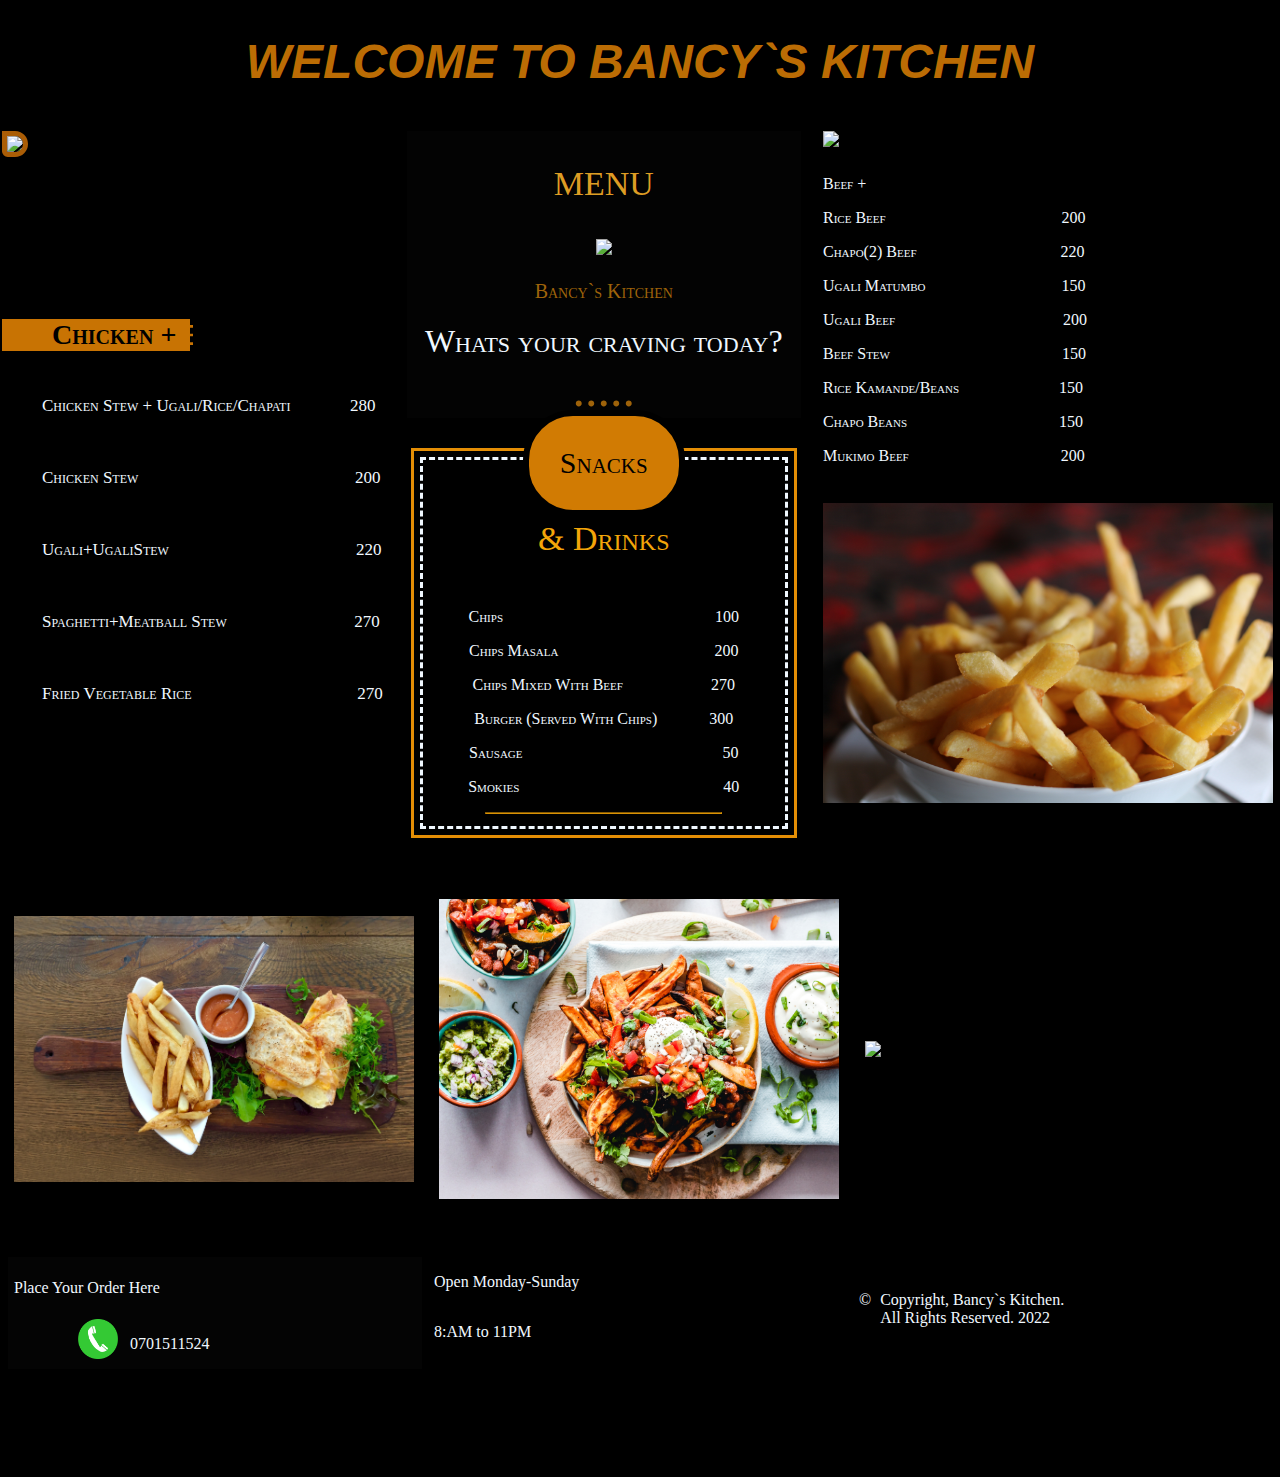
==== menu.html @ c7da1575 "menu.html" ====
<!DOCTYPE html>
<html lang="en">
    <head>
        <title>
            Bancy`s Kitchen-Menu
        
        </title>
        <meta charset="UTF-8">
        <meta http-equiv="X-UA-Compatible" content="IE=edge">
        <meta name="viewport" content="width=device-width, initial-scale=1.0">
        <link rel="stylesheet" href="styles/menu.css">
        <link rel = "icon" href = 
        "assets/flame.jpg" 
        type = "image/x-icon">

        <!--google fonts...Roboto  -->
        <link rel="preconnect" href="https://fonts.googleapis.com">
        <link rel="preconnect" href="https://fonts.gstatic.com" crossorigin>
        <link href="https://fonts.googleapis.com/css2?family=Roboto:wght@400;500;700&display=swap" rel="stylesheet">
    
    
    </head>

    <body>
        <section class="main-section">
            <header class="upper-section">
                <H1>WELCOME TO BANCY`S KITCHEN</H1>
            </header>
        
            <article class="middle-house"> 

                <div class="left-section">
                    <div class="burger">
                        <img class="burger-image" src="https://c.ndtvimg.com/2022-06/gp4k2jro_burgers_625x300_20_June_22.jpg?im=FeatureCrop,algorithm=dnn,width=620,height=350">

                    </div>

                    <div class="lower-left-section">
                        <div class="chicken-div">
                            <h3>Chicken + &nbsp;</h3>

                        </div>
                        

                    </div>

                    <div class="combo-text">
                        <p>
                            Chicken Stew + Ugali/Rice/Chapati &nbsp;&nbsp;&nbsp;&nbsp;&nbsp;&nbsp;&nbsp;&nbsp;&nbsp;&nbsp;&nbsp;&nbsp;&nbsp;280
                        </p><br>
                        <P>Chicken Stew &nbsp;&nbsp;&nbsp;&nbsp;&nbsp;&nbsp;&nbsp;&nbsp;&nbsp;&nbsp;&nbsp;&nbsp;&nbsp;&nbsp;&nbsp;&nbsp;&nbsp;&nbsp;&nbsp;&nbsp;&nbsp;&nbsp;&nbsp;&nbsp;&nbsp;&nbsp;&nbsp;&nbsp;&nbsp;&nbsp;&nbsp;&nbsp;&nbsp;&nbsp;&nbsp;&nbsp;&nbsp;&nbsp;&nbsp;&nbsp;&nbsp;&nbsp;&nbsp;&nbsp;&nbsp;&nbsp;&nbsp;&nbsp;&nbsp;&nbsp;200</P>
                        <br>
                        <p>Ugali+UgaliStew&nbsp;&nbsp;&nbsp;&nbsp;&nbsp;&nbsp;&nbsp;&nbsp;&nbsp;&nbsp;&nbsp;&nbsp;&nbsp;&nbsp;&nbsp;&nbsp;&nbsp;&nbsp;&nbsp;&nbsp;&nbsp;&nbsp;&nbsp;&nbsp;&nbsp;&nbsp;&nbsp;&nbsp;&nbsp;&nbsp;&nbsp;&nbsp;&nbsp;&nbsp;&nbsp;&nbsp;&nbsp;&nbsp;&nbsp;&nbsp;&nbsp;&nbsp;&nbsp;&nbsp;220</p>
                        <br>
                        <p>
                            Spaghetti+Meatball Stew&nbsp;&nbsp;&nbsp;&nbsp;&nbsp;&nbsp;&nbsp;&nbsp;&nbsp;&nbsp;&nbsp;&nbsp;&nbsp;&nbsp;&nbsp;&nbsp;&nbsp;&nbsp;&nbsp;&nbsp;&nbsp;&nbsp;&nbsp;&nbsp;&nbsp;&nbsp;&nbsp;&nbsp;&nbsp;&nbsp;270
                        </p><br>
                        <p>
                            Fried Vegetable Rice&nbsp;&nbsp;&nbsp;&nbsp;&nbsp;&nbsp;&nbsp;&nbsp;&nbsp;&nbsp;&nbsp;&nbsp;&nbsp;&nbsp;&nbsp;&nbsp;&nbsp;&nbsp;&nbsp;&nbsp;&nbsp;&nbsp;&nbsp;&nbsp;&nbsp;&nbsp;&nbsp;&nbsp;&nbsp;&nbsp;&nbsp;&nbsp;&nbsp;&nbsp;&nbsp;&nbsp;&nbsp;&nbsp;&nbsp;270

                        </p>


                    </div>
                    
                </div>



                <div class="middle-section">
                    <div class="upper-middle-section" >
                        <p>MENU</p>

                        <div class="lower-upper-middle-section">
                            <img class="bancys-flame" src="https://media.istockphoto.com/photos/fire-flame-background-picture-id1316230781?b=1&k=20&m=1316230781&s=170667a&w=0&h=P_Gk9-gpOEU6zkvbHJFxIxnzk5KTaUGOjLPny1biOSY=">
                            <p class="ii">Bancy`s Kitchen</p>
                            <p class="iii">Whats your craving today?</p>
                            <p class="orange-dots">.....</p>
                        </div>
                    </div>

                    <div class="middle-middle-section">
                        <div  class="inner-middle-middle-section">
                            <div class="snacks-tag">
                                <p>Snacks</p>
                            </div>
                            <div class="drinks-text">
                                <p>& Drinks</p>

                            </div>
                            <div class="lower-inner-middle-middle-section">
                                <p>
                                    Chips&nbsp;&nbsp;&nbsp;&nbsp;&nbsp;&nbsp;&nbsp;&nbsp;&nbsp;&nbsp;&nbsp;&nbsp;&nbsp;&nbsp;&nbsp;&nbsp;&nbsp;&nbsp;&nbsp;&nbsp;&nbsp;&nbsp;&nbsp;&nbsp;&nbsp;&nbsp;&nbsp;&nbsp;&nbsp;&nbsp;&nbsp;&nbsp;&nbsp;&nbsp;&nbsp;&nbsp;&nbsp;&nbsp;&nbsp;&nbsp;&nbsp;&nbsp;&nbsp;&nbsp;&nbsp;&nbsp;&nbsp;&nbsp;&nbsp;&nbsp;&nbsp;&nbsp;&nbsp;100
                                </p>
                                <p>
                                    Chips Masala&nbsp;&nbsp;&nbsp;&nbsp;&nbsp;&nbsp;&nbsp;&nbsp;&nbsp;&nbsp;&nbsp;&nbsp;&nbsp;&nbsp;&nbsp;&nbsp;&nbsp;&nbsp;&nbsp;&nbsp;&nbsp;&nbsp;&nbsp;&nbsp;&nbsp;&nbsp;&nbsp;&nbsp;&nbsp;&nbsp;&nbsp;&nbsp;&nbsp;&nbsp;&nbsp;&nbsp;&nbsp;&nbsp;&nbsp;200
                                    
                                </p>
                                <p>
                                    Chips Mixed With Beef&nbsp;&nbsp;&nbsp;&nbsp;&nbsp;&nbsp;&nbsp;&nbsp;&nbsp;&nbsp;&nbsp;&nbsp;&nbsp;&nbsp;&nbsp;&nbsp;&nbsp;&nbsp;&nbsp;&nbsp;&nbsp;&nbsp;270

                                </p>
                                <p>
                                    Burger (Served With Chips)&nbsp;&nbsp;&nbsp;&nbsp;&nbsp;&nbsp;&nbsp;&nbsp;&nbsp;&nbsp;&nbsp;&nbsp;&nbsp;300
                                </p>
                                <P>
                                    Sausage&nbsp;&nbsp;&nbsp;&nbsp;&nbsp;&nbsp;&nbsp;&nbsp;&nbsp;&nbsp;&nbsp;&nbsp;&nbsp;&nbsp;&nbsp;&nbsp;&nbsp;&nbsp;&nbsp;&nbsp;&nbsp;&nbsp;&nbsp;&nbsp;&nbsp;&nbsp;&nbsp;&nbsp;&nbsp;&nbsp;&nbsp;&nbsp;&nbsp;&nbsp;&nbsp;&nbsp;&nbsp;&nbsp;&nbsp;&nbsp;&nbsp;&nbsp;&nbsp;&nbsp;&nbsp;&nbsp;&nbsp;&nbsp;&nbsp;&nbsp;50
                                </P>
                                <p>
                                    Smokies&nbsp;&nbsp;&nbsp;&nbsp;&nbsp;&nbsp;&nbsp;&nbsp;&nbsp;&nbsp;&nbsp;&nbsp;&nbsp;&nbsp;&nbsp;&nbsp;&nbsp;&nbsp;&nbsp;&nbsp;&nbsp;&nbsp;&nbsp;&nbsp;&nbsp;&nbsp;&nbsp;&nbsp;&nbsp;&nbsp;&nbsp;&nbsp;&nbsp;&nbsp;&nbsp;&nbsp;&nbsp;&nbsp;&nbsp;&nbsp;&nbsp;&nbsp;&nbsp;&nbsp;&nbsp;&nbsp;&nbsp;&nbsp;&nbsp;&nbsp;&nbsp;40
                                </p>
                                <hr class="menu-line">

                            </div>


                        </div>
                    </div>
                

                </div>




                <div class="right-section">
                    <div class="upper-right-section">
                        <img class="sausage" src="https://www.tastingtable.com/img/gallery/this-is-the-best-percentage-of-fat-for-sausages/intro-1659470551.jpg">
                    </div>
                    
                    <div class="middle-right-section">
                        <div class="Beef">
                            <p>Beef +</p>
                        </div>
                        <div class="middle-middle-right-section">
                            <p>
                                Rice Beef   &nbsp;&nbsp;&nbsp;&nbsp;&nbsp;&nbsp;&nbsp;&nbsp;&nbsp;&nbsp;&nbsp;&nbsp;&nbsp;&nbsp;&nbsp;&nbsp;&nbsp;&nbsp;&nbsp;&nbsp;&nbsp;&nbsp;&nbsp;&nbsp;&nbsp;&nbsp;&nbsp;&nbsp;&nbsp;&nbsp;&nbsp;&nbsp;&nbsp;&nbsp;&nbsp;&nbsp;&nbsp;&nbsp;&nbsp;&nbsp;&nbsp;&nbsp;&nbsp;200

                            </p>
                            <p>
                            Chapo(2) Beef &nbsp;&nbsp;&nbsp;&nbsp;&nbsp;&nbsp;&nbsp;&nbsp;&nbsp;&nbsp;&nbsp;&nbsp;    &nbsp;&nbsp;&nbsp;&nbsp;&nbsp;&nbsp;&nbsp;&nbsp;&nbsp;&nbsp;&nbsp;&nbsp;&nbsp;&nbsp;&nbsp;&nbsp;&nbsp;&nbsp;&nbsp;&nbsp;&nbsp; 220 
                            </p>
                            <p>
                                Ugali Matumbo &nbsp;&nbsp;&nbsp;&nbsp;&nbsp;&nbsp;&nbsp;&nbsp;&nbsp;&nbsp;&nbsp; &nbsp;&nbsp;&nbsp;&nbsp;&nbsp;&nbsp;&nbsp;&nbsp;&nbsp;&nbsp;&nbsp;&nbsp;&nbsp;&nbsp;&nbsp;&nbsp;&nbsp;&nbsp;&nbsp;&nbsp; 150
                            </p>
                            <p>
                                Ugali Beef  &nbsp;&nbsp;&nbsp;&nbsp;&nbsp;&nbsp;&nbsp;&nbsp;&nbsp;&nbsp;&nbsp;&nbsp;&nbsp;&nbsp;&nbsp;&nbsp;&nbsp;&nbsp;&nbsp;&nbsp;&nbsp;&nbsp;&nbsp;&nbsp;&nbsp;&nbsp;&nbsp;&nbsp;&nbsp;&nbsp;&nbsp;&nbsp;&nbsp;&nbsp;&nbsp;&nbsp;&nbsp;&nbsp;&nbsp;&nbsp;&nbsp;200
                            </p>
                            <p>
                                Beef Stew &nbsp;&nbsp;&nbsp;&nbsp;&nbsp;&nbsp;&nbsp;&nbsp;&nbsp;&nbsp;&nbsp;&nbsp;&nbsp;&nbsp;&nbsp;&nbsp;&nbsp;&nbsp;&nbsp;&nbsp;&nbsp;&nbsp;&nbsp;&nbsp;&nbsp;&nbsp;&nbsp;&nbsp;&nbsp;&nbsp;&nbsp;&nbsp;&nbsp;&nbsp;&nbsp;&nbsp;&nbsp;&nbsp;&nbsp;&nbsp;&nbsp; 150
                            </p>
                            <p>
                                Rice Kamande/Beans  &nbsp;&nbsp;&nbsp;&nbsp;&nbsp;&nbsp;&nbsp;&nbsp;&nbsp;&nbsp;&nbsp;&nbsp;&nbsp;&nbsp;&nbsp;&nbsp;&nbsp;&nbsp;&nbsp;&nbsp;&nbsp;&nbsp;&nbsp;  150
                            </p>
                            <p>
                                Chapo Beans  &nbsp;&nbsp;&nbsp;&nbsp;&nbsp;&nbsp;&nbsp;&nbsp;&nbsp;&nbsp;&nbsp;&nbsp;&nbsp;&nbsp;&nbsp;&nbsp;&nbsp;&nbsp;&nbsp;&nbsp;&nbsp;&nbsp;&nbsp;&nbsp;&nbsp;&nbsp;&nbsp;&nbsp;&nbsp;&nbsp;&nbsp;&nbsp;&nbsp;&nbsp;&nbsp;&nbsp;&nbsp;150
                            </p>
                            <p>
                                Mukimo Beef &nbsp;&nbsp;&nbsp;&nbsp;&nbsp;&nbsp;&nbsp;&nbsp;&nbsp;&nbsp;&nbsp;&nbsp;&nbsp;&nbsp;&nbsp;&nbsp;&nbsp; &nbsp;&nbsp;&nbsp;&nbsp;&nbsp;&nbsp;&nbsp;&nbsp;&nbsp;&nbsp;&nbsp;&nbsp;&nbsp;&nbsp;&nbsp;&nbsp;&nbsp;&nbsp;&nbsp;200
                            </p>
                           
                        </div>
                    </div>

                    <div class="lower-right-section">
                        <img class="fries" src="assets/french_fries.jpg">

                    </div>

                </div>


            </article>



            
            <div class="gallery">
                <div class="wood-div">
                    <img class="wood" src="assets/coriander.jpg">
                </div>

                <div class="wood-div">
                    <img class="wood" src="assets/brown_fries.jpg">
                </div>
                <div class="wood-div">
                    <img class="wood" src="assets/fries_burger.jpg">
                </div>

            </div>





            <footer class="lower-house">
                
                
                <div class="left-lower-house">
                    <div class="order">
                        <p>Place Your Order Here</p>
                    </div>

                    <div class="phone-case">
                        <div>
                            <img class="phone" src="assets/phone-call-icon.png">
                        </div>   
                        <div class="contact">
                            <P>0701511524</P>
    
                        </div>              

                    </div>
                    
                    
                </div>

                <div class="middle-lower-house">
                    <p>
                        Open Monday-Sunday  
                    </p>
                    <p>8:AM to 11PM</p>

                </div>

                <div class="right-lower-house">
                    <div class="copyright-icon">
                        <span>&copy; </span>
                    </div>
                    <div class="copyright-text" >
                        Copyright, Bancy`s Kitchen.<br>
                        All Rights Reserved.  2022
                    </div>

                </div>

            </footer>

        </section>

       
        
    </body>




</html>
---- styles/menu.css ----
body{
    background-color: black;
    margin: 2px;
}

.main-section{
    display: flex;
    flex-direction: column;
    flex-wrap: wrap;
}

.upper-section{
    display:flex;
    flex-direction: column;
    flex: 1;
    align-items: center;
    color: rgb(187, 108, 4);
    font-weight: 900px;
    font-family: Impact, Haettenschweiler, 'Arial Narrow Bold', sans-serif,Roboto;
    font-style:italic;
    font-size: x-large;
    margin-bottom: 10px;
    
}

.middle-house{
    display: flex;
    flex-direction: row ;
    flex: 1;
    flex-wrap: wrap;
    font-variant-caps:petite-caps;
    background-color: black;
    margin-top: 0px;
       
}







.left-section{
    display: flex;
    flex-direction: column;
    flex: 1;
    font-variant-caps:petite-caps;
    color: white;
    margin-right: 10px;

}

    

.burger-image{
    width: 380px;
    border: 5px;
    border-style: solid;
    border-bottom-right-radius: 90px;
    border-top-right-radius: 90px;
    border-bottom-left-radius: 40px;
    border-color: rgba(239, 131, 8, 0.709);
    
}
.lower-left-section{
    color: black;
    margin-top: 130px;


}
.chicken-div{
    background-color: rgb(200, 115, 3);
    text-align: center;
    padding-left:50px ;
    width: fit-content;
    border-right-style:dashed;
    font-size: 24px;
    font-weight: 900px;
}

.combo-text P{
    font-size: 17px;
    color: aliceblue;
    margin-left: 40px;
    
}







.middle-section{
    display: flex;
    flex-direction: column;
    flex: 1;
    color: aliceblue;
    font-variant-caps:petite-caps;
    margin-right: 10px;
}
.upper-middle-section{
    display: flex;
    flex-direction: column;
    background-color: rgb(3, 3, 3);
    text-align: center;
    font-size: 34px;
    color: rgba(244, 173, 40, 0.919);
}
.bancys-flame{
    width: 400px;
    margin-top: 0px;
}
.lower-upper-middle-section {
    color: rgb(159, 99, 10);
    text-align: center;
    margin-top: 0px;
    font-size: 20px;

}
.iii{
    color: aliceblue;
    margin:0px;
    font-size: 32px;
}
.orange-dots{
    font-size: 50px;
    padding: 0px;
    margin: 0px;
}

.middle-middle-section{
    
    border: 3px;
    border-color: rgb(228, 142, 5);
    border-style: solid;
    margin: 4px;
    margin-top: 30px;
}
.inner-middle-middle-section{
    display: flex;
    flex-direction: column;
    border: 3px;
    border-style: dashed;
    border-color: aliceblue;
    margin: 6px;
    text-align:center;


}
.snacks-tag{
    color: black;
    font-size: 30px;
    font-weight: 900px;
    background-color: rgb(209, 123, 3);
    border:6px;
    border-style: solid;
    border-radius: 50px;
    margin-left: 100px;
    margin-right:100px;
    margin-top: -50px;
    
    
}
.drinks-text{
  font-size: 34px; 
  margin-top: -30px;
  color: rgb(243, 165, 9); 
}
.menu-line{
    border-color: rgb(217, 146, 4);
    width: 235px;
    margin-bottom: 12px;
}









.right-section{
    display: flex;
    flex-direction: column;
    flex: 1;
    font-variant-caps:petite-caps;
    background-color: rgb(0, 0, 0);
    color: rgb(256, 256, 256);
    margin-left: 12px;
}
.upper-right-section{
    display: flex;
    flex-direction: column;
    margin-bottom: 12px;


}
.sausage{
    width: 450px;
}
.beef{
    right: 47px;
    background-color: rgb(188, 116, 1);
    color: black;
    margin-left: 230px;
    padding-left: 0px;
    font-size: 34px;
    font-weight: 900px;
    border-left: 2px;
    border-left-style: dashed;
    
}

.middle-right-section{
    background-color: black;
    color: aliceblue;
}

.lower-right-section{
    background-color: black;
    color: aliceblue;
}
.fries{
    width: 450px;
    margin-top: 22px;
    margin-right: 5px;
}



.gallery{
    display: flex;
    flex-direction: row;
    flex: 1;
    flex-wrap: wrap;
    margin-top: 45px;
    align-items: center;
    justify-content: space-around;
}

.wood-div{
    display: flex;
    flex-direction: row;
    flex: 1;
    margin: 12px;
}


.wood{
    width: 400px;

}




.lower-house{
    display: flex;
    flex-direction: row;
    flex: 1;
    flex-wrap: wrap;
    margin-top: 40px;
    margin-bottom: 100px;
    color: aliceblue;
}
.left-lower-house{
    display: flex;
    flex-direction: column;
    flex: 1;
    background-color: rgb(4, 4, 4);
    margin: 6px;
}

.order{
    margin-left: 70px;
    margin: 6px;
}
.phone-case{
    display: flex;
    flex-direction: row;
    margin-left: 70px;
}
.phone{
    width: 40px;

}
.contact{
    margin-left: 12px;
}

.middle-lower-house{
    display: flex;
    flex-direction: column;
    flex: 1;
    color: aliceblue;
    background-color: black;
    margin: 6px;

}
.right-lower-house{
    display: flex;
    flex-direction: row;
    flex: 1;
    background-color: black;
    margin: 5px;
}
.copyright-icon{
    margin-top:35px
}
.copyright-text{
    margin-left: 9px;
    margin-top: 35px;
}
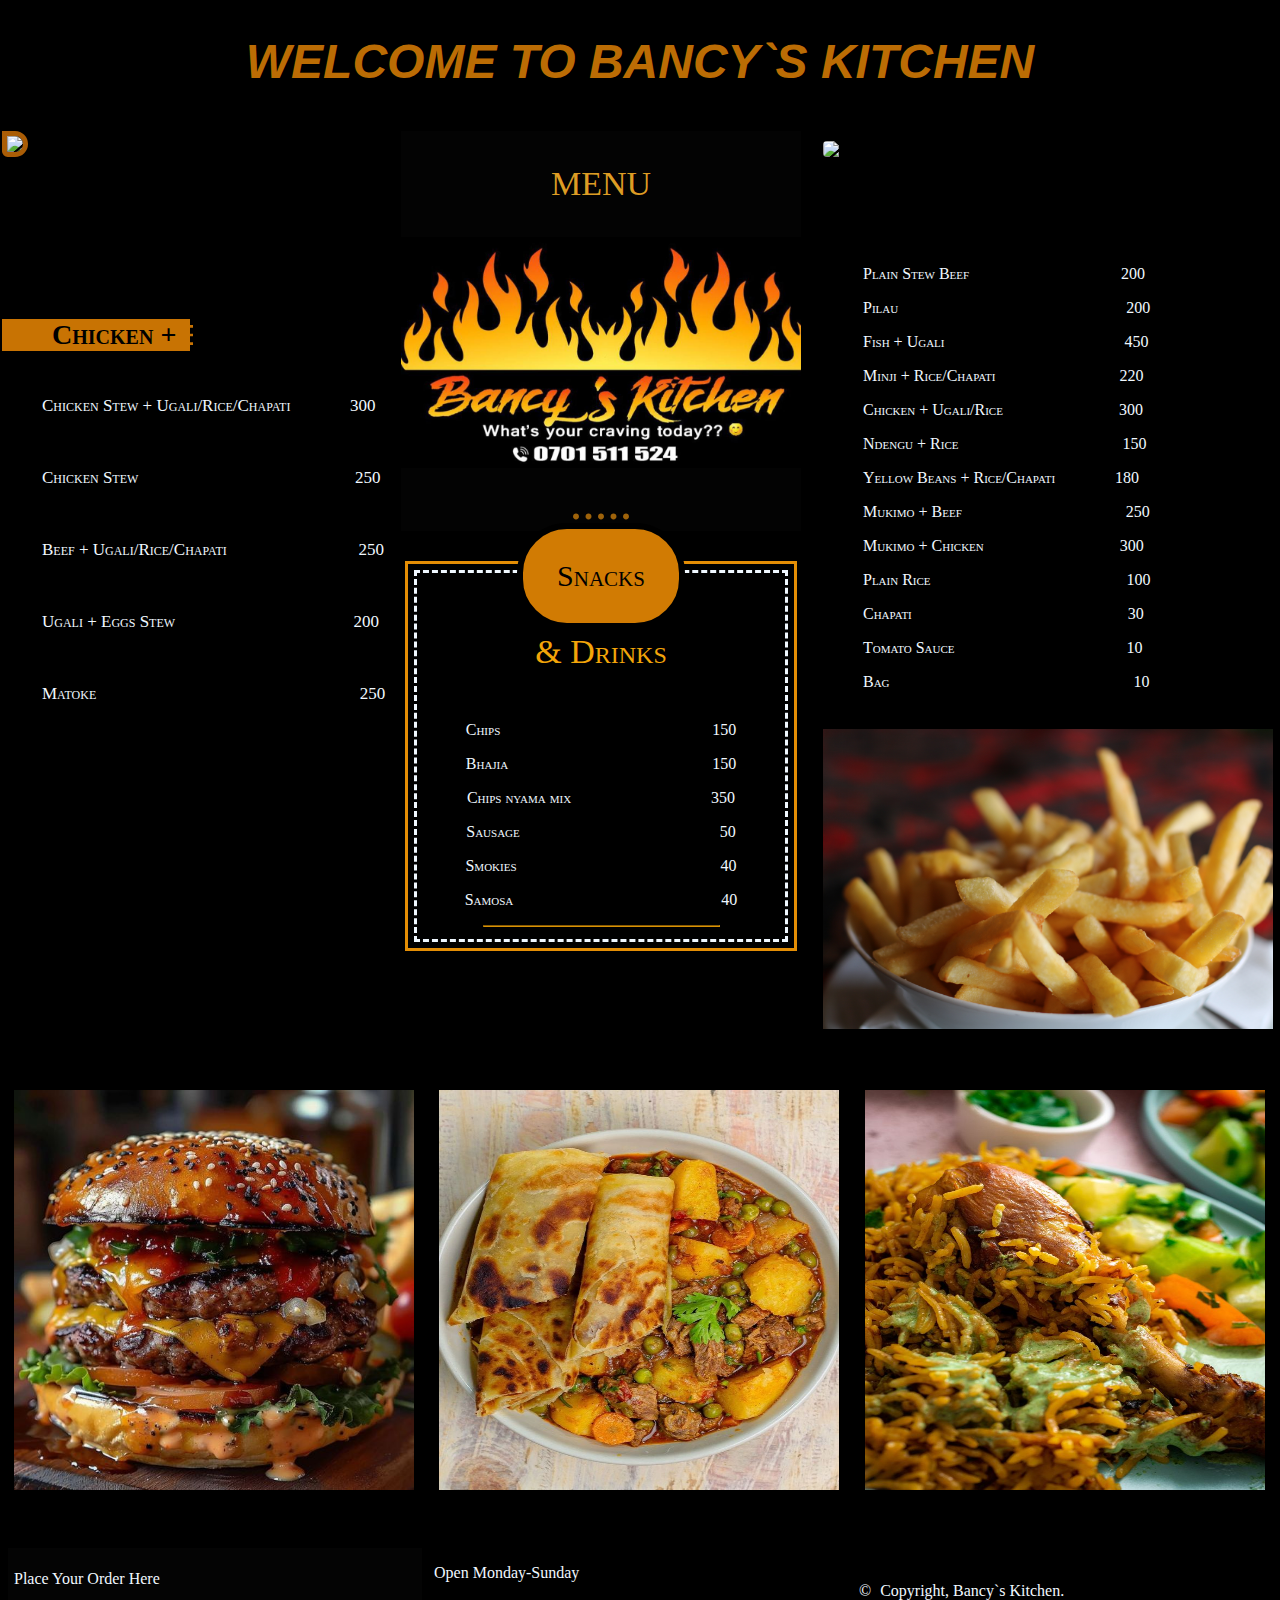
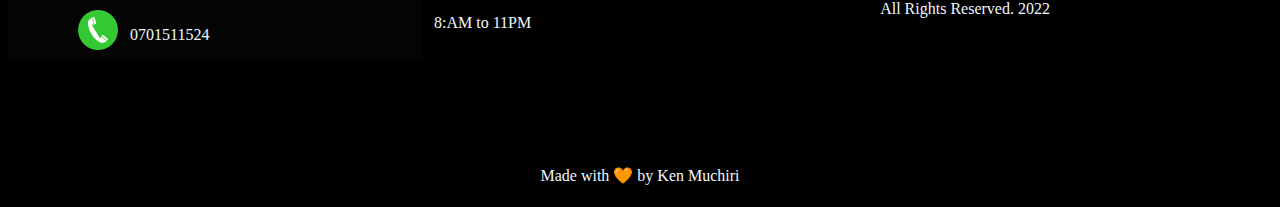
==== commit 457beeaa: "New Prices" ====
--- a/menu.html
+++ b/menu.html
@@ -27,7 +27,7 @@
                 <H1>WELCOME TO BANCY`S KITCHEN</H1>
             </header>
         
-            <article class="middle-house"> 
+            <section class="middle-house"> 
 
                 <div class="left-section">
                     <div class="burger">
@@ -46,17 +46,17 @@
 
                     <div class="combo-text">
                         <p>
-                            Chicken Stew + Ugali/Rice/Chapati &nbsp;&nbsp;&nbsp;&nbsp;&nbsp;&nbsp;&nbsp;&nbsp;&nbsp;&nbsp;&nbsp;&nbsp;&nbsp;280
+                            Chicken Stew + Ugali/Rice/Chapati &nbsp;&nbsp;&nbsp;&nbsp;&nbsp;&nbsp;&nbsp;&nbsp;&nbsp;&nbsp;&nbsp;&nbsp;&nbsp;300
                         </p><br>
-                        <P>Chicken Stew &nbsp;&nbsp;&nbsp;&nbsp;&nbsp;&nbsp;&nbsp;&nbsp;&nbsp;&nbsp;&nbsp;&nbsp;&nbsp;&nbsp;&nbsp;&nbsp;&nbsp;&nbsp;&nbsp;&nbsp;&nbsp;&nbsp;&nbsp;&nbsp;&nbsp;&nbsp;&nbsp;&nbsp;&nbsp;&nbsp;&nbsp;&nbsp;&nbsp;&nbsp;&nbsp;&nbsp;&nbsp;&nbsp;&nbsp;&nbsp;&nbsp;&nbsp;&nbsp;&nbsp;&nbsp;&nbsp;&nbsp;&nbsp;&nbsp;&nbsp;200</P>
+                        <P> Chicken Stew &nbsp;&nbsp;&nbsp;&nbsp;&nbsp;&nbsp;&nbsp;&nbsp;&nbsp;&nbsp;&nbsp;&nbsp;&nbsp;&nbsp;&nbsp;&nbsp;&nbsp;&nbsp;&nbsp;&nbsp;&nbsp;&nbsp;&nbsp;&nbsp;&nbsp;&nbsp;&nbsp;&nbsp;&nbsp;&nbsp;&nbsp;&nbsp;&nbsp;&nbsp;&nbsp;&nbsp;&nbsp;&nbsp;&nbsp;&nbsp;&nbsp;&nbsp;&nbsp;&nbsp;&nbsp;&nbsp;&nbsp;&nbsp;&nbsp;&nbsp;250</P>
                         <br>
-                        <p>Ugali+UgaliStew&nbsp;&nbsp;&nbsp;&nbsp;&nbsp;&nbsp;&nbsp;&nbsp;&nbsp;&nbsp;&nbsp;&nbsp;&nbsp;&nbsp;&nbsp;&nbsp;&nbsp;&nbsp;&nbsp;&nbsp;&nbsp;&nbsp;&nbsp;&nbsp;&nbsp;&nbsp;&nbsp;&nbsp;&nbsp;&nbsp;&nbsp;&nbsp;&nbsp;&nbsp;&nbsp;&nbsp;&nbsp;&nbsp;&nbsp;&nbsp;&nbsp;&nbsp;&nbsp;&nbsp;220</p>
+                        <p> Beef + Ugali/Rice/Chapati&nbsp;&nbsp;&nbsp;&nbsp;&nbsp;&nbsp;&nbsp;&nbsp;&nbsp;&nbsp;&nbsp;&nbsp;&nbsp;&nbsp;&nbsp;&nbsp;&nbsp;&nbsp;&nbsp;&nbsp;&nbsp;&nbsp;&nbsp;&nbsp;&nbsp;&nbsp;&nbsp;&nbsp;&nbsp;&nbsp;&nbsp;250</p>
                         <br>
                         <p>
-                            Spaghetti+Meatball Stew&nbsp;&nbsp;&nbsp;&nbsp;&nbsp;&nbsp;&nbsp;&nbsp;&nbsp;&nbsp;&nbsp;&nbsp;&nbsp;&nbsp;&nbsp;&nbsp;&nbsp;&nbsp;&nbsp;&nbsp;&nbsp;&nbsp;&nbsp;&nbsp;&nbsp;&nbsp;&nbsp;&nbsp;&nbsp;&nbsp;270
+                            Ugali + Eggs Stew&nbsp;&nbsp;&nbsp;&nbsp;&nbsp;&nbsp;&nbsp;&nbsp;&nbsp;&nbsp;&nbsp;&nbsp;&nbsp;&nbsp;&nbsp;&nbsp;&nbsp;&nbsp;&nbsp;&nbsp;&nbsp;&nbsp;&nbsp;&nbsp;&nbsp;&nbsp;&nbsp;&nbsp;&nbsp;&nbsp;&nbsp;&nbsp;&nbsp;&nbsp;&nbsp;&nbsp;&nbsp;&nbsp;&nbsp;&nbsp;&nbsp;&nbsp;200
                         </p><br>
                         <p>
-                            Fried Vegetable Rice&nbsp;&nbsp;&nbsp;&nbsp;&nbsp;&nbsp;&nbsp;&nbsp;&nbsp;&nbsp;&nbsp;&nbsp;&nbsp;&nbsp;&nbsp;&nbsp;&nbsp;&nbsp;&nbsp;&nbsp;&nbsp;&nbsp;&nbsp;&nbsp;&nbsp;&nbsp;&nbsp;&nbsp;&nbsp;&nbsp;&nbsp;&nbsp;&nbsp;&nbsp;&nbsp;&nbsp;&nbsp;&nbsp;&nbsp;270
+                            Matoke&nbsp;&nbsp;&nbsp;&nbsp;&nbsp;&nbsp;&nbsp;&nbsp;&nbsp;&nbsp;&nbsp;&nbsp;&nbsp;&nbsp;&nbsp;&nbsp;&nbsp;&nbsp;&nbsp;&nbsp;&nbsp;&nbsp;&nbsp;&nbsp;&nbsp;&nbsp;&nbsp;&nbsp;&nbsp;&nbsp;&nbsp;&nbsp;&nbsp;&nbsp;&nbsp;&nbsp;&nbsp;&nbsp;&nbsp;&nbsp;&nbsp;&nbsp;&nbsp;&nbsp;&nbsp;&nbsp;&nbsp;&nbsp;&nbsp;&nbsp;&nbsp;&nbsp;&nbsp;&nbsp;&nbsp;&nbsp;&nbsp;&nbsp;&nbsp;&nbsp;&nbsp;&nbsp;250
 
                         </p>
 
@@ -64,7 +64,6 @@
                     </div>
                     
                 </div>
-
 
 
                 <div class="middle-section">
@@ -72,9 +71,9 @@
                         <p>MENU</p>
 
                         <div class="lower-upper-middle-section">
-                            <img class="bancys-flame" src="https://media.istockphoto.com/photos/fire-flame-background-picture-id1316230781?b=1&k=20&m=1316230781&s=170667a&w=0&h=P_Gk9-gpOEU6zkvbHJFxIxnzk5KTaUGOjLPny1biOSY=">
-                            <p class="ii">Bancy`s Kitchen</p>
-                            <p class="iii">Whats your craving today?</p>
+                            <img class="bancys-flame" src="../assets/bancy kitchen logo.png" alt="https://media.istockphoto.com/photos/fire-flame-background-picture-id1316230781?b=1&k=20&m=1316230781&s=170667a&w=0&h=P_Gk9-gpOEU6zkvbHJFxIxnzk5KTaUGOjLPny1biOSY=">
+                            <!-- <p class="ii">Bancy`s Kitchen</p> -->
+                            <!-- <p class="iii">Whats your craving today?</p> -->
                             <p class="orange-dots">.....</p>
                         </div>
                     </div>
@@ -90,18 +89,14 @@
                             </div>
                             <div class="lower-inner-middle-middle-section">
                                 <p>
-                                    Chips&nbsp;&nbsp;&nbsp;&nbsp;&nbsp;&nbsp;&nbsp;&nbsp;&nbsp;&nbsp;&nbsp;&nbsp;&nbsp;&nbsp;&nbsp;&nbsp;&nbsp;&nbsp;&nbsp;&nbsp;&nbsp;&nbsp;&nbsp;&nbsp;&nbsp;&nbsp;&nbsp;&nbsp;&nbsp;&nbsp;&nbsp;&nbsp;&nbsp;&nbsp;&nbsp;&nbsp;&nbsp;&nbsp;&nbsp;&nbsp;&nbsp;&nbsp;&nbsp;&nbsp;&nbsp;&nbsp;&nbsp;&nbsp;&nbsp;&nbsp;&nbsp;&nbsp;&nbsp;100
-                                </p>
-                                <p>
-                                    Chips Masala&nbsp;&nbsp;&nbsp;&nbsp;&nbsp;&nbsp;&nbsp;&nbsp;&nbsp;&nbsp;&nbsp;&nbsp;&nbsp;&nbsp;&nbsp;&nbsp;&nbsp;&nbsp;&nbsp;&nbsp;&nbsp;&nbsp;&nbsp;&nbsp;&nbsp;&nbsp;&nbsp;&nbsp;&nbsp;&nbsp;&nbsp;&nbsp;&nbsp;&nbsp;&nbsp;&nbsp;&nbsp;&nbsp;&nbsp;200
+                                    Chips&nbsp;&nbsp;&nbsp;&nbsp;&nbsp;&nbsp;&nbsp;&nbsp;&nbsp;&nbsp;&nbsp;&nbsp;&nbsp;&nbsp;&nbsp;&nbsp;&nbsp;&nbsp;&nbsp;&nbsp;&nbsp;&nbsp;&nbsp;&nbsp;&nbsp;&nbsp;&nbsp;&nbsp;&nbsp;&nbsp;&nbsp;&nbsp;&nbsp;&nbsp;&nbsp;&nbsp;&nbsp;&nbsp;&nbsp;&nbsp;&nbsp;&nbsp;&nbsp;&nbsp;&nbsp;&nbsp;&nbsp;&nbsp;&nbsp;&nbsp;&nbsp;&nbsp;&nbsp;150
+                                </p>
+                                <p>
+                                    Bhajia&nbsp;&nbsp;&nbsp;&nbsp;&nbsp;&nbsp;&nbsp;&nbsp;&nbsp;&nbsp;&nbsp;&nbsp;&nbsp;&nbsp;&nbsp;&nbsp;&nbsp;&nbsp;&nbsp;&nbsp;&nbsp;&nbsp;&nbsp;&nbsp;&nbsp;&nbsp;&nbsp;&nbsp;&nbsp;&nbsp;&nbsp;&nbsp;&nbsp;&nbsp;&nbsp;&nbsp;&nbsp;&nbsp;&nbsp;&nbsp;&nbsp;&nbsp;&nbsp;&nbsp;&nbsp;&nbsp;&nbsp;&nbsp;&nbsp;&nbsp;&nbsp;150
                                     
                                 </p>
                                 <p>
-                                    Chips Mixed With Beef&nbsp;&nbsp;&nbsp;&nbsp;&nbsp;&nbsp;&nbsp;&nbsp;&nbsp;&nbsp;&nbsp;&nbsp;&nbsp;&nbsp;&nbsp;&nbsp;&nbsp;&nbsp;&nbsp;&nbsp;&nbsp;&nbsp;270
-
-                                </p>
-                                <p>
-                                    Burger (Served With Chips)&nbsp;&nbsp;&nbsp;&nbsp;&nbsp;&nbsp;&nbsp;&nbsp;&nbsp;&nbsp;&nbsp;&nbsp;&nbsp;300
+                                    Chips nyama mix&nbsp;&nbsp;&nbsp;&nbsp;&nbsp;&nbsp;&nbsp;&nbsp;&nbsp;&nbsp;&nbsp;&nbsp;&nbsp;&nbsp;&nbsp;&nbsp;&nbsp;&nbsp;&nbsp;&nbsp;&nbsp;&nbsp;&nbsp;&nbsp;&nbsp;&nbsp;&nbsp;&nbsp;&nbsp;&nbsp;&nbsp;&nbsp;&nbsp;&nbsp;&nbsp;350
                                 </p>
                                 <P>
                                     Sausage&nbsp;&nbsp;&nbsp;&nbsp;&nbsp;&nbsp;&nbsp;&nbsp;&nbsp;&nbsp;&nbsp;&nbsp;&nbsp;&nbsp;&nbsp;&nbsp;&nbsp;&nbsp;&nbsp;&nbsp;&nbsp;&nbsp;&nbsp;&nbsp;&nbsp;&nbsp;&nbsp;&nbsp;&nbsp;&nbsp;&nbsp;&nbsp;&nbsp;&nbsp;&nbsp;&nbsp;&nbsp;&nbsp;&nbsp;&nbsp;&nbsp;&nbsp;&nbsp;&nbsp;&nbsp;&nbsp;&nbsp;&nbsp;&nbsp;&nbsp;50
@@ -109,18 +104,16 @@
                                 <p>
                                     Smokies&nbsp;&nbsp;&nbsp;&nbsp;&nbsp;&nbsp;&nbsp;&nbsp;&nbsp;&nbsp;&nbsp;&nbsp;&nbsp;&nbsp;&nbsp;&nbsp;&nbsp;&nbsp;&nbsp;&nbsp;&nbsp;&nbsp;&nbsp;&nbsp;&nbsp;&nbsp;&nbsp;&nbsp;&nbsp;&nbsp;&nbsp;&nbsp;&nbsp;&nbsp;&nbsp;&nbsp;&nbsp;&nbsp;&nbsp;&nbsp;&nbsp;&nbsp;&nbsp;&nbsp;&nbsp;&nbsp;&nbsp;&nbsp;&nbsp;&nbsp;&nbsp;40
                                 </p>
+                                
+                                <p>
+                                    Samosa&nbsp;&nbsp;&nbsp;&nbsp;&nbsp;&nbsp;&nbsp;&nbsp;&nbsp;&nbsp;&nbsp;&nbsp;&nbsp;&nbsp;&nbsp;&nbsp;&nbsp;&nbsp;&nbsp;&nbsp;&nbsp;&nbsp;&nbsp;&nbsp;&nbsp;&nbsp;&nbsp;&nbsp;&nbsp;&nbsp;&nbsp;&nbsp;&nbsp;&nbsp;&nbsp;&nbsp;&nbsp;&nbsp;&nbsp;&nbsp;&nbsp;&nbsp;&nbsp;&nbsp;&nbsp;&nbsp;&nbsp;&nbsp;&nbsp;&nbsp;&nbsp;&nbsp;40
+                                </p>
                                 <hr class="menu-line">
 
                             </div>
-
-
-                        </div>
-                    </div>
-                
-
-                </div>
-
-
+                        </div>
+                    </div>
+                </div>
 
 
                 <div class="right-section">
@@ -129,34 +122,46 @@
                     </div>
                     
                     <div class="middle-right-section">
-                        <div class="Beef">
-                            <p>Beef +</p>
-                        </div>
                         <div class="middle-middle-right-section">
                             <p>
-                                Rice Beef   &nbsp;&nbsp;&nbsp;&nbsp;&nbsp;&nbsp;&nbsp;&nbsp;&nbsp;&nbsp;&nbsp;&nbsp;&nbsp;&nbsp;&nbsp;&nbsp;&nbsp;&nbsp;&nbsp;&nbsp;&nbsp;&nbsp;&nbsp;&nbsp;&nbsp;&nbsp;&nbsp;&nbsp;&nbsp;&nbsp;&nbsp;&nbsp;&nbsp;&nbsp;&nbsp;&nbsp;&nbsp;&nbsp;&nbsp;&nbsp;&nbsp;&nbsp;&nbsp;200
-
-                            </p>
-                            <p>
-                            Chapo(2) Beef &nbsp;&nbsp;&nbsp;&nbsp;&nbsp;&nbsp;&nbsp;&nbsp;&nbsp;&nbsp;&nbsp;&nbsp;    &nbsp;&nbsp;&nbsp;&nbsp;&nbsp;&nbsp;&nbsp;&nbsp;&nbsp;&nbsp;&nbsp;&nbsp;&nbsp;&nbsp;&nbsp;&nbsp;&nbsp;&nbsp;&nbsp;&nbsp;&nbsp; 220 
-                            </p>
-                            <p>
-                                Ugali Matumbo &nbsp;&nbsp;&nbsp;&nbsp;&nbsp;&nbsp;&nbsp;&nbsp;&nbsp;&nbsp;&nbsp; &nbsp;&nbsp;&nbsp;&nbsp;&nbsp;&nbsp;&nbsp;&nbsp;&nbsp;&nbsp;&nbsp;&nbsp;&nbsp;&nbsp;&nbsp;&nbsp;&nbsp;&nbsp;&nbsp;&nbsp; 150
-                            </p>
-                            <p>
-                                Ugali Beef  &nbsp;&nbsp;&nbsp;&nbsp;&nbsp;&nbsp;&nbsp;&nbsp;&nbsp;&nbsp;&nbsp;&nbsp;&nbsp;&nbsp;&nbsp;&nbsp;&nbsp;&nbsp;&nbsp;&nbsp;&nbsp;&nbsp;&nbsp;&nbsp;&nbsp;&nbsp;&nbsp;&nbsp;&nbsp;&nbsp;&nbsp;&nbsp;&nbsp;&nbsp;&nbsp;&nbsp;&nbsp;&nbsp;&nbsp;&nbsp;&nbsp;200
-                            </p>
-                            <p>
-                                Beef Stew &nbsp;&nbsp;&nbsp;&nbsp;&nbsp;&nbsp;&nbsp;&nbsp;&nbsp;&nbsp;&nbsp;&nbsp;&nbsp;&nbsp;&nbsp;&nbsp;&nbsp;&nbsp;&nbsp;&nbsp;&nbsp;&nbsp;&nbsp;&nbsp;&nbsp;&nbsp;&nbsp;&nbsp;&nbsp;&nbsp;&nbsp;&nbsp;&nbsp;&nbsp;&nbsp;&nbsp;&nbsp;&nbsp;&nbsp;&nbsp;&nbsp; 150
-                            </p>
-                            <p>
-                                Rice Kamande/Beans  &nbsp;&nbsp;&nbsp;&nbsp;&nbsp;&nbsp;&nbsp;&nbsp;&nbsp;&nbsp;&nbsp;&nbsp;&nbsp;&nbsp;&nbsp;&nbsp;&nbsp;&nbsp;&nbsp;&nbsp;&nbsp;&nbsp;&nbsp;  150
-                            </p>
-                            <p>
-                                Chapo Beans  &nbsp;&nbsp;&nbsp;&nbsp;&nbsp;&nbsp;&nbsp;&nbsp;&nbsp;&nbsp;&nbsp;&nbsp;&nbsp;&nbsp;&nbsp;&nbsp;&nbsp;&nbsp;&nbsp;&nbsp;&nbsp;&nbsp;&nbsp;&nbsp;&nbsp;&nbsp;&nbsp;&nbsp;&nbsp;&nbsp;&nbsp;&nbsp;&nbsp;&nbsp;&nbsp;&nbsp;&nbsp;150
-                            </p>
-                            <p>
-                                Mukimo Beef &nbsp;&nbsp;&nbsp;&nbsp;&nbsp;&nbsp;&nbsp;&nbsp;&nbsp;&nbsp;&nbsp;&nbsp;&nbsp;&nbsp;&nbsp;&nbsp;&nbsp; &nbsp;&nbsp;&nbsp;&nbsp;&nbsp;&nbsp;&nbsp;&nbsp;&nbsp;&nbsp;&nbsp;&nbsp;&nbsp;&nbsp;&nbsp;&nbsp;&nbsp;&nbsp;&nbsp;200
+                                Plain Stew Beef &nbsp;&nbsp;&nbsp;&nbsp;&nbsp;&nbsp;&nbsp;&nbsp;&nbsp;&nbsp;&nbsp;&nbsp;&nbsp;&nbsp;&nbsp;&nbsp;&nbsp;&nbsp;&nbsp;&nbsp;&nbsp;&nbsp;&nbsp;&nbsp;&nbsp;&nbsp;&nbsp;&nbsp;&nbsp;&nbsp;&nbsp;&nbsp;&nbsp;&nbsp;&nbsp;&nbsp;&nbsp;200
+
+                            </p>
+                            <p>
+                                Pilau &nbsp;&nbsp;&nbsp;&nbsp;&nbsp;&nbsp;&nbsp;&nbsp;&nbsp;&nbsp;&nbsp;&nbsp;&nbsp;&nbsp;&nbsp;&nbsp;&nbsp;&nbsp;&nbsp;&nbsp;&nbsp;&nbsp;&nbsp;&nbsp;&nbsp;&nbsp;&nbsp;&nbsp;&nbsp;&nbsp;&nbsp;&nbsp;&nbsp;&nbsp;&nbsp;&nbsp;&nbsp;&nbsp;&nbsp;&nbsp;&nbsp;&nbsp;&nbsp;&nbsp;&nbsp;&nbsp;&nbsp;&nbsp;&nbsp;&nbsp;&nbsp;&nbsp;&nbsp;&nbsp;&nbsp; 200 
+                            </p>
+                            <p>
+                                Fish + Ugali &nbsp;&nbsp;&nbsp;&nbsp;&nbsp;&nbsp;&nbsp;&nbsp;&nbsp;&nbsp;&nbsp;&nbsp;&nbsp;&nbsp;&nbsp;&nbsp;&nbsp;&nbsp;&nbsp;&nbsp;&nbsp;&nbsp; &nbsp;&nbsp;&nbsp;&nbsp;&nbsp;&nbsp;&nbsp;&nbsp;&nbsp;&nbsp;&nbsp;&nbsp;&nbsp;&nbsp;&nbsp;&nbsp;&nbsp;&nbsp;&nbsp;&nbsp;  450
+                            </p>
+                            <p>
+                                Minji + Rice/Chapati  &nbsp;&nbsp;&nbsp;&nbsp;&nbsp;&nbsp;&nbsp;&nbsp;&nbsp;&nbsp;&nbsp;&nbsp;&nbsp;&nbsp;&nbsp;&nbsp;&nbsp;&nbsp;&nbsp;&nbsp;&nbsp;&nbsp;&nbsp;&nbsp;&nbsp;&nbsp;&nbsp;&nbsp;&nbsp;&nbsp;220
+                            </p>
+                            <p>
+                                Chicken + Ugali/Rice&nbsp;&nbsp;&nbsp;&nbsp;&nbsp;&nbsp;&nbsp;&nbsp;&nbsp;&nbsp;&nbsp;&nbsp;&nbsp;&nbsp;&nbsp;&nbsp;&nbsp;&nbsp;&nbsp;&nbsp;&nbsp;&nbsp;&nbsp;&nbsp;&nbsp;&nbsp;&nbsp;&nbsp; 300
+                            </p>
+                            <p>
+                                Ndengu + Rice &nbsp;&nbsp;&nbsp;&nbsp;&nbsp;&nbsp;&nbsp;&nbsp;&nbsp;&nbsp;&nbsp;&nbsp;&nbsp;&nbsp;&nbsp;&nbsp;&nbsp;&nbsp;&nbsp;&nbsp;&nbsp;&nbsp;&nbsp;&nbsp;&nbsp;&nbsp;&nbsp;&nbsp;&nbsp;&nbsp;&nbsp;&nbsp;&nbsp;&nbsp;&nbsp;&nbsp;&nbsp;&nbsp;&nbsp;  150
+                            </p>
+                            <p>
+                                Yellow Beans + Rice/Chapati&nbsp;&nbsp;&nbsp;&nbsp;&nbsp;&nbsp;&nbsp;&nbsp;&nbsp;&nbsp;&nbsp;&nbsp;&nbsp;&nbsp;&nbsp;180
+                            </p>
+                            <p>
+                                Mukimo + Beef &nbsp;&nbsp;&nbsp;&nbsp;&nbsp;&nbsp;&nbsp;&nbsp;&nbsp;&nbsp;&nbsp;&nbsp;&nbsp;&nbsp;&nbsp;&nbsp;&nbsp;&nbsp;&nbsp;&nbsp; &nbsp;&nbsp;&nbsp;&nbsp;&nbsp;&nbsp;&nbsp;&nbsp;&nbsp;&nbsp;&nbsp;&nbsp;&nbsp;&nbsp;&nbsp;&nbsp;&nbsp;&nbsp;&nbsp;250
+                            </p>
+                            <p>
+                                Mukimo + Chicken &nbsp;&nbsp;&nbsp;&nbsp;&nbsp;&nbsp;&nbsp;&nbsp;&nbsp;&nbsp;&nbsp;&nbsp;&nbsp;&nbsp;&nbsp;&nbsp;&nbsp;&nbsp;&nbsp;&nbsp;&nbsp;&nbsp;&nbsp;&nbsp;&nbsp;&nbsp;&nbsp;&nbsp;&nbsp;&nbsp;&nbsp;&nbsp;&nbsp;300
+                            </p>
+                            <p>
+                                Plain Rice &nbsp;&nbsp;&nbsp;&nbsp;&nbsp;&nbsp;&nbsp;&nbsp;&nbsp;&nbsp;&nbsp;&nbsp;&nbsp;&nbsp;&nbsp;&nbsp;&nbsp;&nbsp;&nbsp;&nbsp;&nbsp;&nbsp;&nbsp;&nbsp;&nbsp;&nbsp;&nbsp;&nbsp; &nbsp;&nbsp;&nbsp;&nbsp;&nbsp;&nbsp;&nbsp;&nbsp;&nbsp;&nbsp;&nbsp;&nbsp;&nbsp;&nbsp;&nbsp;&nbsp;&nbsp;&nbsp;&nbsp;100
+                            </p>
+                            <p>
+                                Chapati &nbsp;&nbsp;&nbsp;&nbsp;&nbsp;&nbsp;&nbsp;&nbsp;&nbsp;&nbsp;&nbsp;&nbsp;&nbsp;&nbsp;&nbsp;&nbsp;&nbsp;&nbsp;&nbsp;&nbsp;&nbsp;&nbsp;&nbsp;&nbsp;&nbsp;&nbsp;&nbsp;&nbsp;&nbsp;&nbsp;&nbsp;&nbsp;&nbsp; &nbsp;&nbsp;&nbsp;&nbsp;&nbsp;&nbsp;&nbsp;&nbsp;&nbsp;&nbsp;&nbsp;&nbsp;&nbsp;&nbsp;&nbsp;&nbsp;&nbsp;&nbsp;&nbsp;30
+                            </p>
+                            <p>
+                                Tomato Sauce &nbsp;&nbsp;&nbsp;&nbsp;&nbsp;&nbsp;&nbsp;&nbsp;&nbsp;&nbsp;&nbsp;&nbsp;&nbsp;&nbsp;&nbsp;&nbsp;&nbsp;&nbsp;&nbsp;&nbsp;&nbsp;&nbsp; &nbsp;&nbsp;&nbsp;&nbsp;&nbsp;&nbsp;&nbsp;&nbsp;&nbsp;&nbsp;&nbsp;&nbsp;&nbsp;&nbsp;&nbsp;&nbsp;&nbsp;&nbsp;&nbsp;10
+                            </p>
+                            <p>
+                                Bag &nbsp;&nbsp;&nbsp;&nbsp;&nbsp;&nbsp;&nbsp;&nbsp;&nbsp;&nbsp;&nbsp;&nbsp;&nbsp;&nbsp;&nbsp;&nbsp;&nbsp;&nbsp;&nbsp;&nbsp;&nbsp;&nbsp;&nbsp;&nbsp;&nbsp;&nbsp;&nbsp;&nbsp;&nbsp;&nbsp;&nbsp;&nbsp;&nbsp;&nbsp;&nbsp;&nbsp;&nbsp;&nbsp;&nbsp;&nbsp; &nbsp;&nbsp;&nbsp;&nbsp;&nbsp;&nbsp;&nbsp;&nbsp;&nbsp;&nbsp;&nbsp;&nbsp;&nbsp;&nbsp;&nbsp;&nbsp;&nbsp;&nbsp;&nbsp;10
                             </p>
                            
                         </div>
@@ -168,23 +173,21 @@
                     </div>
 
                 </div>
-
-
-            </article>
+            </section>
 
 
 
             
             <div class="gallery">
                 <div class="wood-div">
-                    <img class="wood" src="assets/coriander.jpg">
+                    <img class="wood" src="../assets/new burger.jpeg" alt="Burger">
                 </div>
 
                 <div class="wood-div">
-                    <img class="wood" src="assets/brown_fries.jpg">
+                    <img class="wood" src="../assets/minji chapo.jpeg" alt="Minji Chapo">
                 </div>
                 <div class="wood-div">
-                    <img class="wood" src="assets/fries_burger.jpg">
+                    <img class="wood" src="../assets/chicken rice.jpeg" alt="Chiken Rice">
                 </div>
 
             </div>
@@ -233,8 +236,13 @@
                     </div>
 
                 </div>
-
+                
             </footer>
+            <div class="bottom">
+                    <div class="bottom-text">
+                        Made with 🧡 by Ken Muchiri
+                    </div>
+            </div>
 
         </section>
 
--- a/styles/menu.css
+++ b/styles/menu.css
@@ -33,13 +33,6 @@
     margin-top: 0px;
        
 }
-
-
-
-
-
-
-
 .left-section{
     display: flex;
     flex-direction: column;
@@ -49,9 +42,6 @@
     margin-right: 10px;
 
 }
-
-    
-
 .burger-image{
     width: 380px;
     border: 5px;
@@ -84,13 +74,6 @@
     margin-left: 40px;
     
 }
-
-
-
-
-
-
-
 .middle-section{
     display: flex;
     flex-direction: column;
@@ -145,8 +128,6 @@
     border-color: aliceblue;
     margin: 6px;
     text-align:center;
-
-
 }
 .snacks-tag{
     color: black;
@@ -159,8 +140,6 @@
     margin-left: 100px;
     margin-right:100px;
     margin-top: -50px;
-    
-    
 }
 .drinks-text{
   font-size: 34px; 
@@ -172,15 +151,6 @@
     width: 235px;
     margin-bottom: 12px;
 }
-
-
-
-
-
-
-
-
-
 .right-section{
     display: flex;
     flex-direction: column;
@@ -194,11 +164,12 @@
     display: flex;
     flex-direction: column;
     margin-bottom: 12px;
-
-
+    gap: 2px;
 }
 .sausage{
     width: 450px;
+    margin-top: 10px;
+    border-radius: 4px;
 }
 .beef{
     right: 47px;
@@ -216,6 +187,8 @@
 .middle-right-section{
     background-color: black;
     color: aliceblue;
+    margin-top: 80px;
+    margin-left: 40px;
 }
 
 .lower-right-section{
@@ -250,6 +223,7 @@
 
 .wood{
     width: 400px;
+    height: 400px;
 
 }
 
@@ -312,4 +286,15 @@
 .copyright-text{
     margin-left: 9px;
     margin-top: 35px;
+}
+.bottom{
+    display: flex;
+    align-items: center;
+    justify-content: center;
+    margin-bottom: 20px;
+}
+.bottom-text{
+    color: aliceblue;
+    text-align: center;
+
 }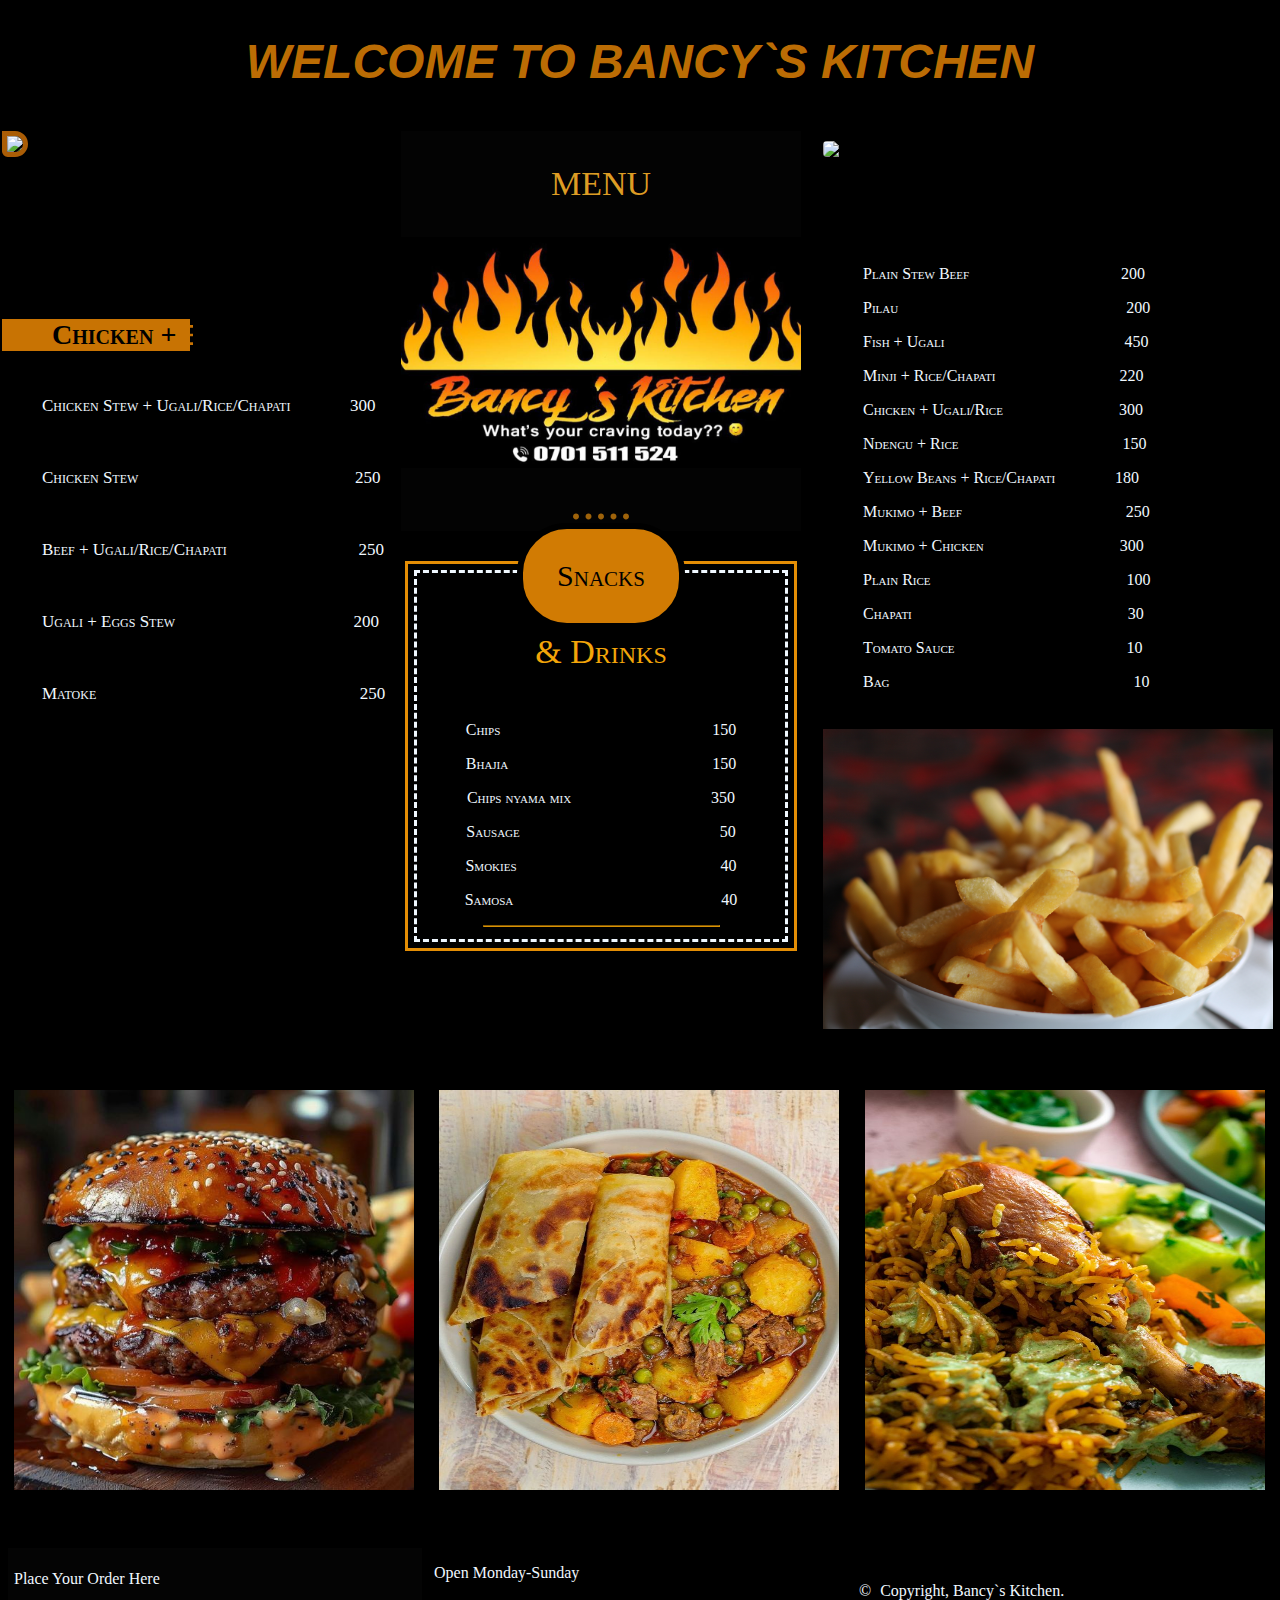
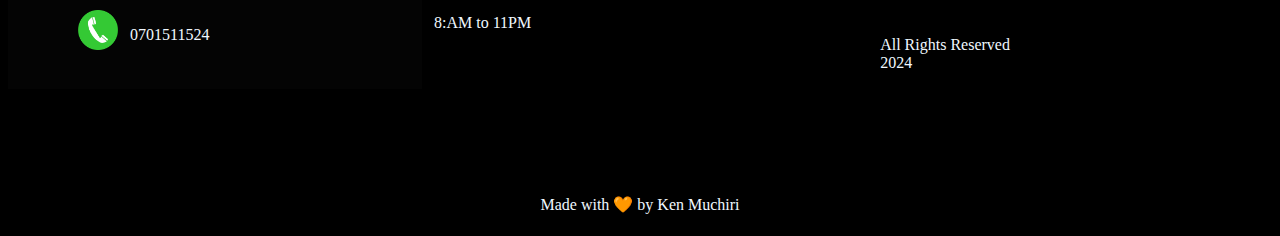
==== commit 1997405d: "copyright date added" ====
--- a/menu.html
+++ b/menu.html
@@ -174,10 +174,6 @@
 
                 </div>
             </section>
-
-
-
-            
             <div class="gallery">
                 <div class="wood-div">
                     <img class="wood" src="../assets/new burger.jpeg" alt="Burger">
@@ -231,8 +227,9 @@
                         <span>&copy; </span>
                     </div>
                     <div class="copyright-text" >
-                        Copyright, Bancy`s Kitchen.<br>
-                        All Rights Reserved.  2022
+                        Copyright, Bancy`s Kitchen.<br><br><br>
+                        All Rights Reserved<br>
+                        2024
                     </div>
 
                 </div>
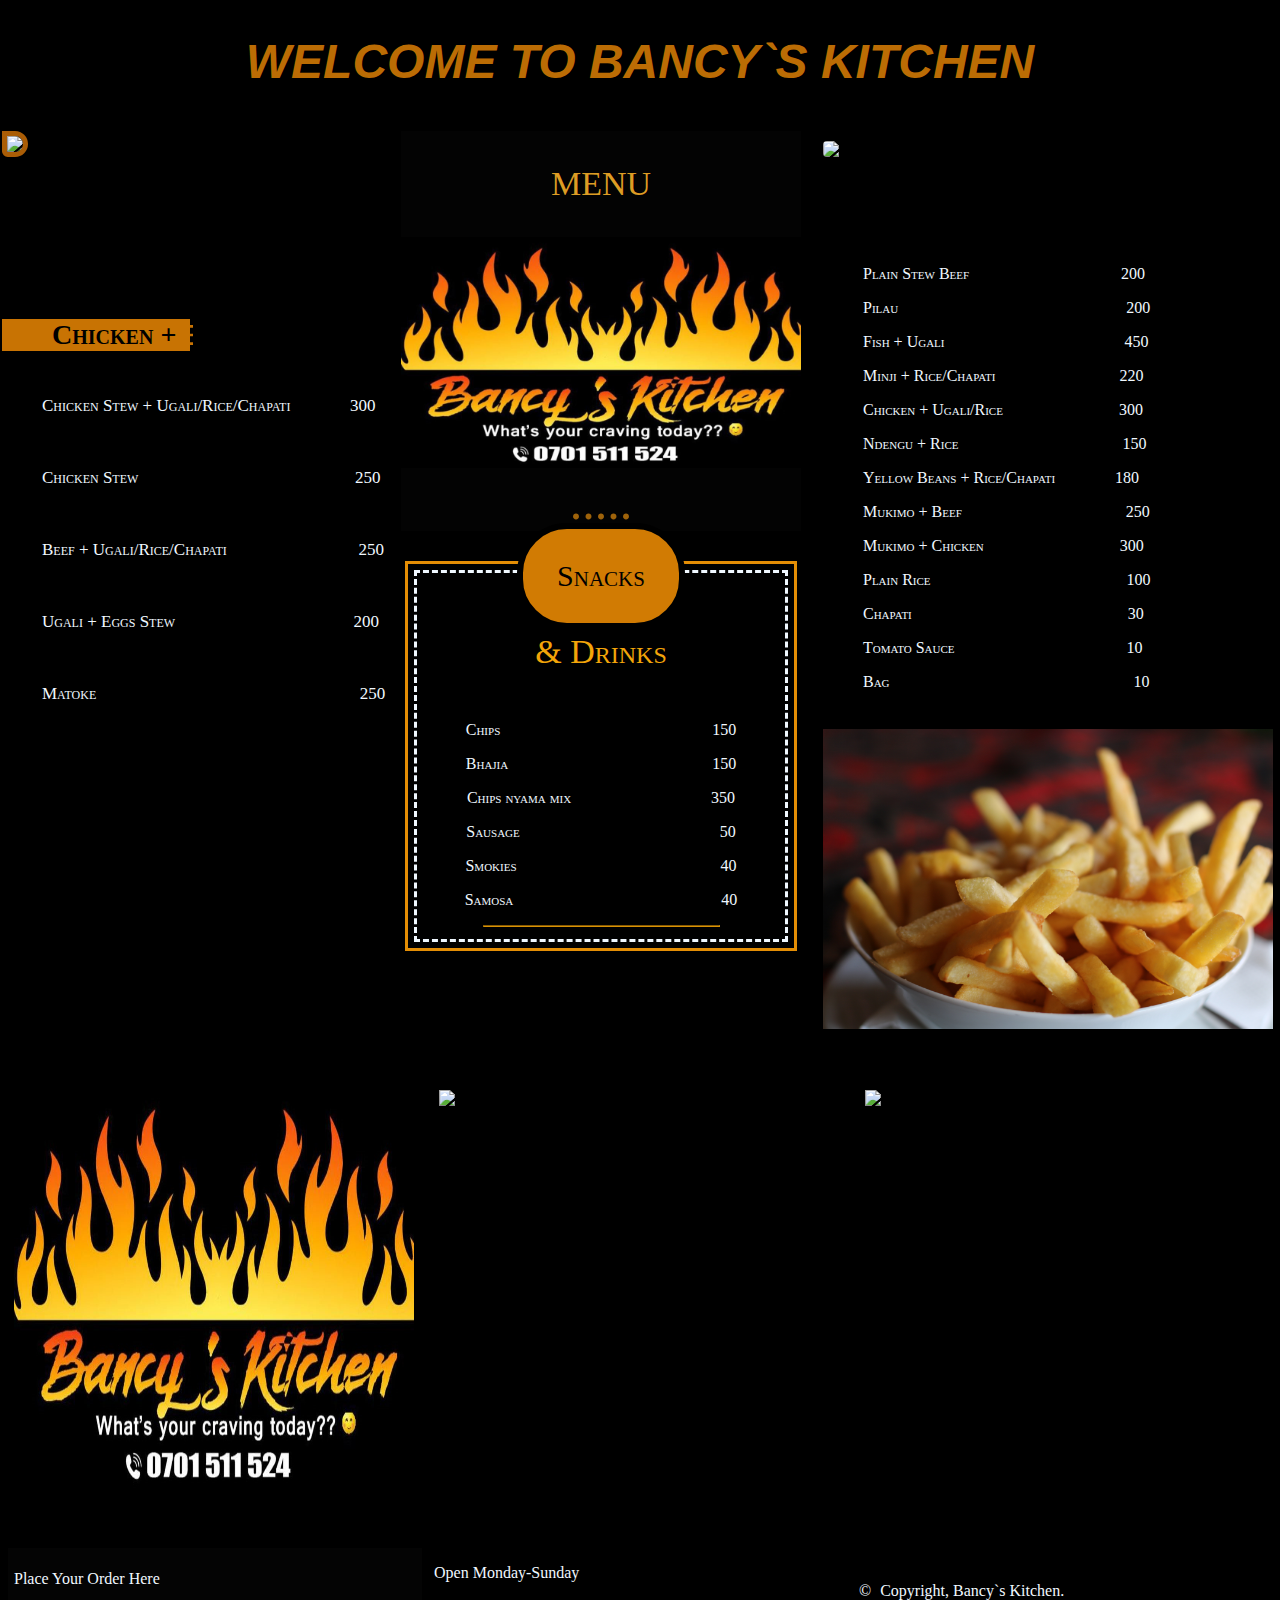
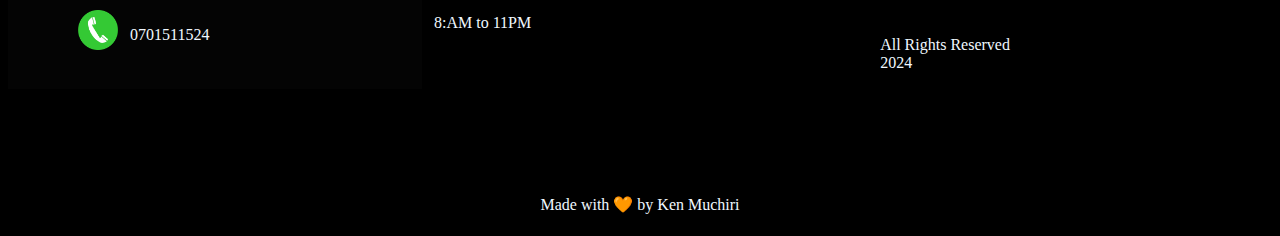
==== commit 1456f2d9: "New" ====
--- a/menu.html
+++ b/menu.html
@@ -71,9 +71,9 @@
                         <p>MENU</p>
 
                         <div class="lower-upper-middle-section">
-                            <img class="bancys-flame" src="../assets/bancy kitchen logo.png" alt="https://media.istockphoto.com/photos/fire-flame-background-picture-id1316230781?b=1&k=20&m=1316230781&s=170667a&w=0&h=P_Gk9-gpOEU6zkvbHJFxIxnzk5KTaUGOjLPny1biOSY=">
+                            <img class="bancys-flame" src="assets/bancy k logo.jpg" alt="https://media.istockphoto.com/photos/fire-flame-background-picture-id1316230781?b=1&k=20&m=1316230781&s=170667a&w=0&h=P_Gk9-gpOEU6zkvbHJFxIxnzk5KTaUGOjLPny1biOSY=">
                             <!-- <p class="ii">Bancy`s Kitchen</p> -->
-                            <!-- <p class="iii">Whats your craving today?</p> -->
+                            <!-- <p class="iii">What`s your craving today?</p> -->
                             <p class="orange-dots">.....</p>
                         </div>
                     </div>
@@ -176,7 +176,7 @@
             </section>
             <div class="gallery">
                 <div class="wood-div">
-                    <img class="wood" src="../assets/new burger.jpeg" alt="Burger">
+                    <img class="wood" src="assets/bancy k logo.jpg" alt="Burger">
                 </div>
 
                 <div class="wood-div">
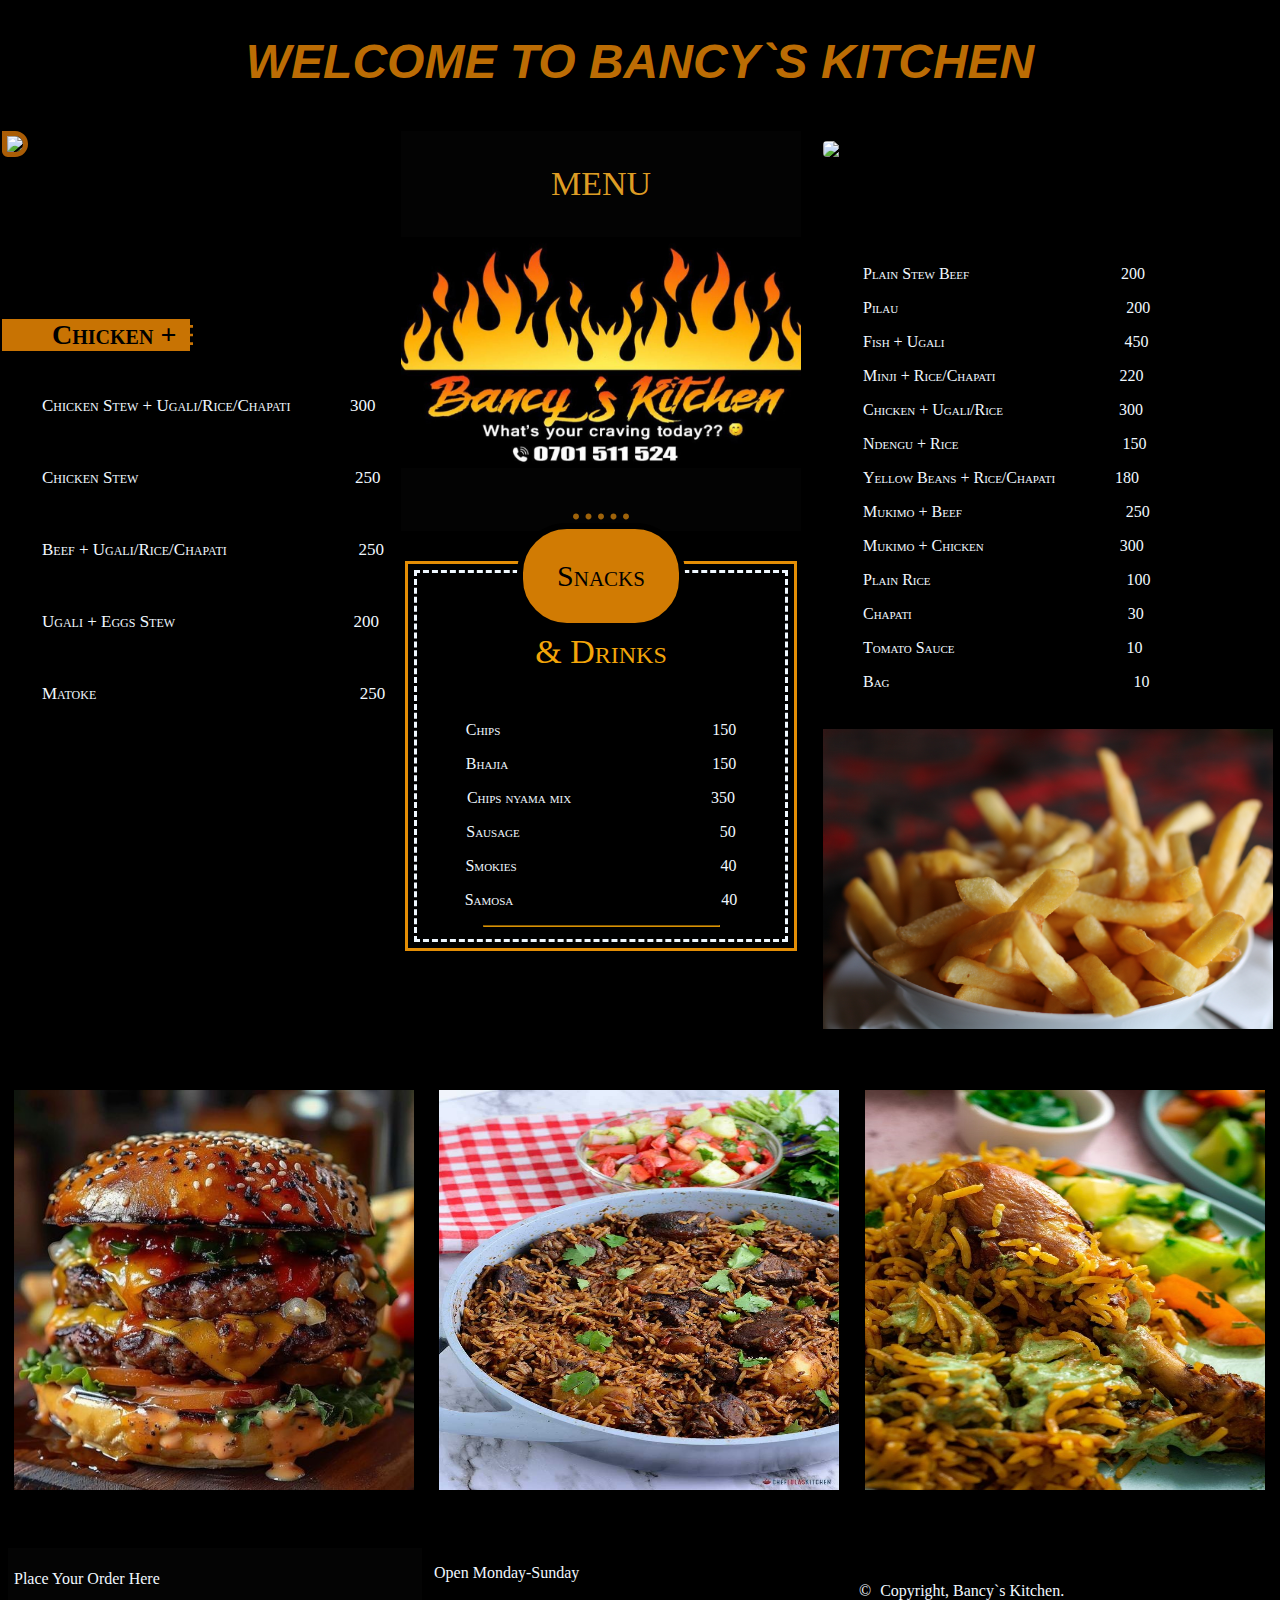
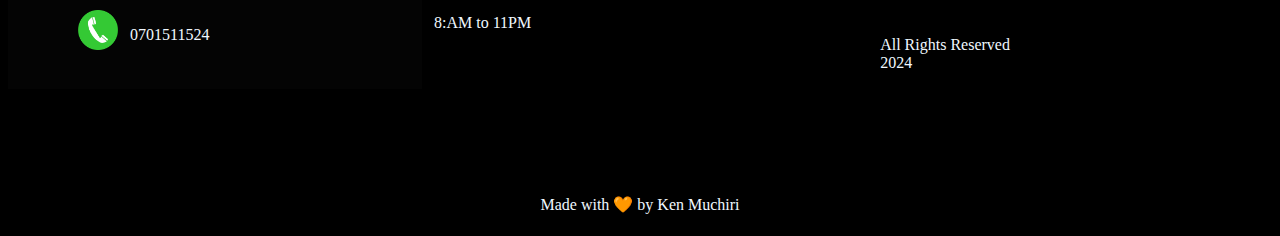
==== commit 77fcea65: "Update image paths" ====
--- a/menu.html
+++ b/menu.html
@@ -176,22 +176,16 @@
             </section>
             <div class="gallery">
                 <div class="wood-div">
-                    <img class="wood" src="assets/bancy k logo.jpg" alt="Burger">
-                </div>
-
+                    <img class="wood" src="assets/new burger.jpg" alt="Burger">
+                </div>
                 <div class="wood-div">
-                    <img class="wood" src="../assets/minji chapo.jpeg" alt="Minji Chapo">
+                    <img class="wood" src="assets/Kenyan pilau.jpg" alt="Minji Chapo">
                 </div>
                 <div class="wood-div">
-                    <img class="wood" src="../assets/chicken rice.jpeg" alt="Chiken Rice">
+                    <img class="wood" src="assets/chicken rice.jpg" alt="Chiken Rice">
                 </div>
 
             </div>
-
-
-
-
-
             <footer class="lower-house">
                 
                 
